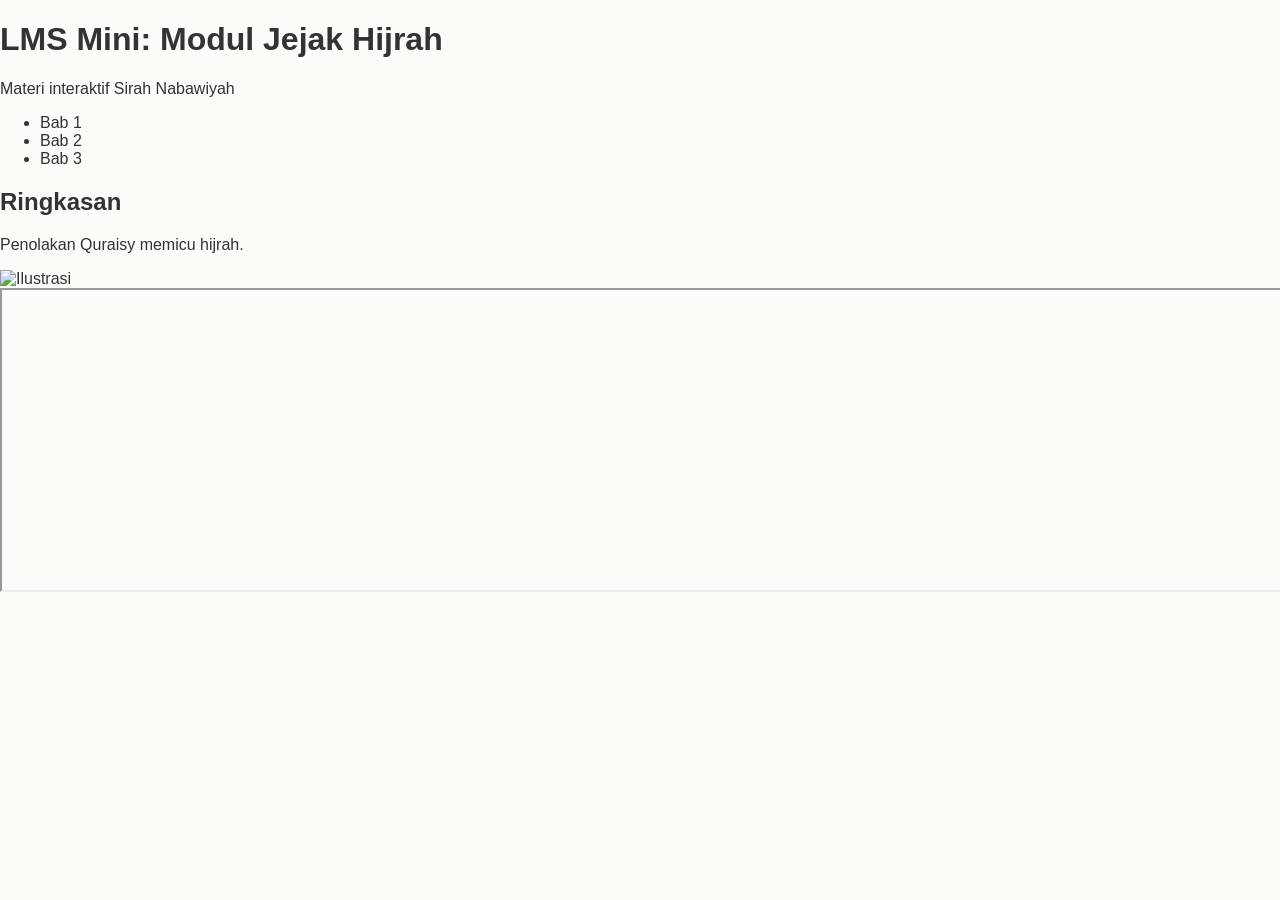
==== belajar.html @ cd25831d "Add files via upload" ====
<!DOCTYPE html>
<html lang="id">
<head>
  <meta charset="UTF-8">
  <title>LMS Mini</title>
  <link rel="stylesheet" href="style.css">
</head>

<body>

<header>
  <h1>LMS Mini: Modul Jejak Hijrah</h1>
  <p>Materi interaktif Sirah Nabawiyah</p>
</header>

<div class="lms">
  
  <!-- SIDEBAR -->
  <aside class="sidebar">
    <ul>
      <li>Bab 1</li>
      <li>Bab 2</li>
      <li>Bab 3</li>
    </ul>
  </aside>

  <!-- CONTENT -->
  <main class="content">
    <h2>Ringkasan</h2>
    <p>Penolakan Quraisy memicu hijrah.</p>

    <img src="https://i.ibb.co.com/NgXyFHXHI" alt="Ilustrasi">

    <iframe width="100%" height="300" 
    src="https://www.youtube.com/embed/QLmwC1w2bPs"></iframe>
  </main>

</div>

</body>
</html>
---- style.css ----
/* ================= ROOT WARNA ================= */
:root {
  --primary: #B8860B;
  --secondary: #2A9D8F;
  --accent: #E9C46A;
  --bg: #FDFBF7;
  --card: #FFFFFF;
  --text: #333;
}

/* ================= GLOBAL ================= */
body {
  margin: 0;
  font-family: sans-serif;
  background: var(--bg);
  color: var(--text);
}

.section {
  padding: 60px 20px;
  text-align: center;
}

/* ================= NAVBAR ================= */
.navbar {
  display: flex;
  justify-content: space-between;
  padding: 15px;
  background: var(--card);
}

.nav-links {
  display: flex;
  list-style: none;
}

.nav-links li {
  margin: 0 10px;
}

.nav-links a {
  text-decoration: none;
  color: var(--text);
}

.menu-toggle {
  display: none;
  cursor: pointer;
}

/* ================= HERO ================= */
.hero {
  display: flex;
  align-items: center;
  padding: 40px;
}

.hero img {
  width: 100%;
}

/* ================= CARD ================= */
.card-container {
  display: flex;
  gap: 20px;
  flex-wrap: wrap;
}

.card {
  background: var(--card);
  padding: 20px;
  flex: 1;
  border-radius: 10px;
}

/* ================= BUTTON ================= */
.btn {
  padding: 10px 20px;
  background: var(--primary);
  color: white;
  text-decoration: none;
  border-radius: 8px;
}

/* ================= TEAM ================= */
.team-card img {
  width: 100px;
  height: 100px;
  border-radius: 50%;
}

/* ================= MOBILE ================= */
@media (max-width:768px){
  .nav-links {
    display: none;
    flex-direction: column;
  }

  .menu-toggle {
    display: block;
  }

  .hero {
    flex-direction: column;
  }
}
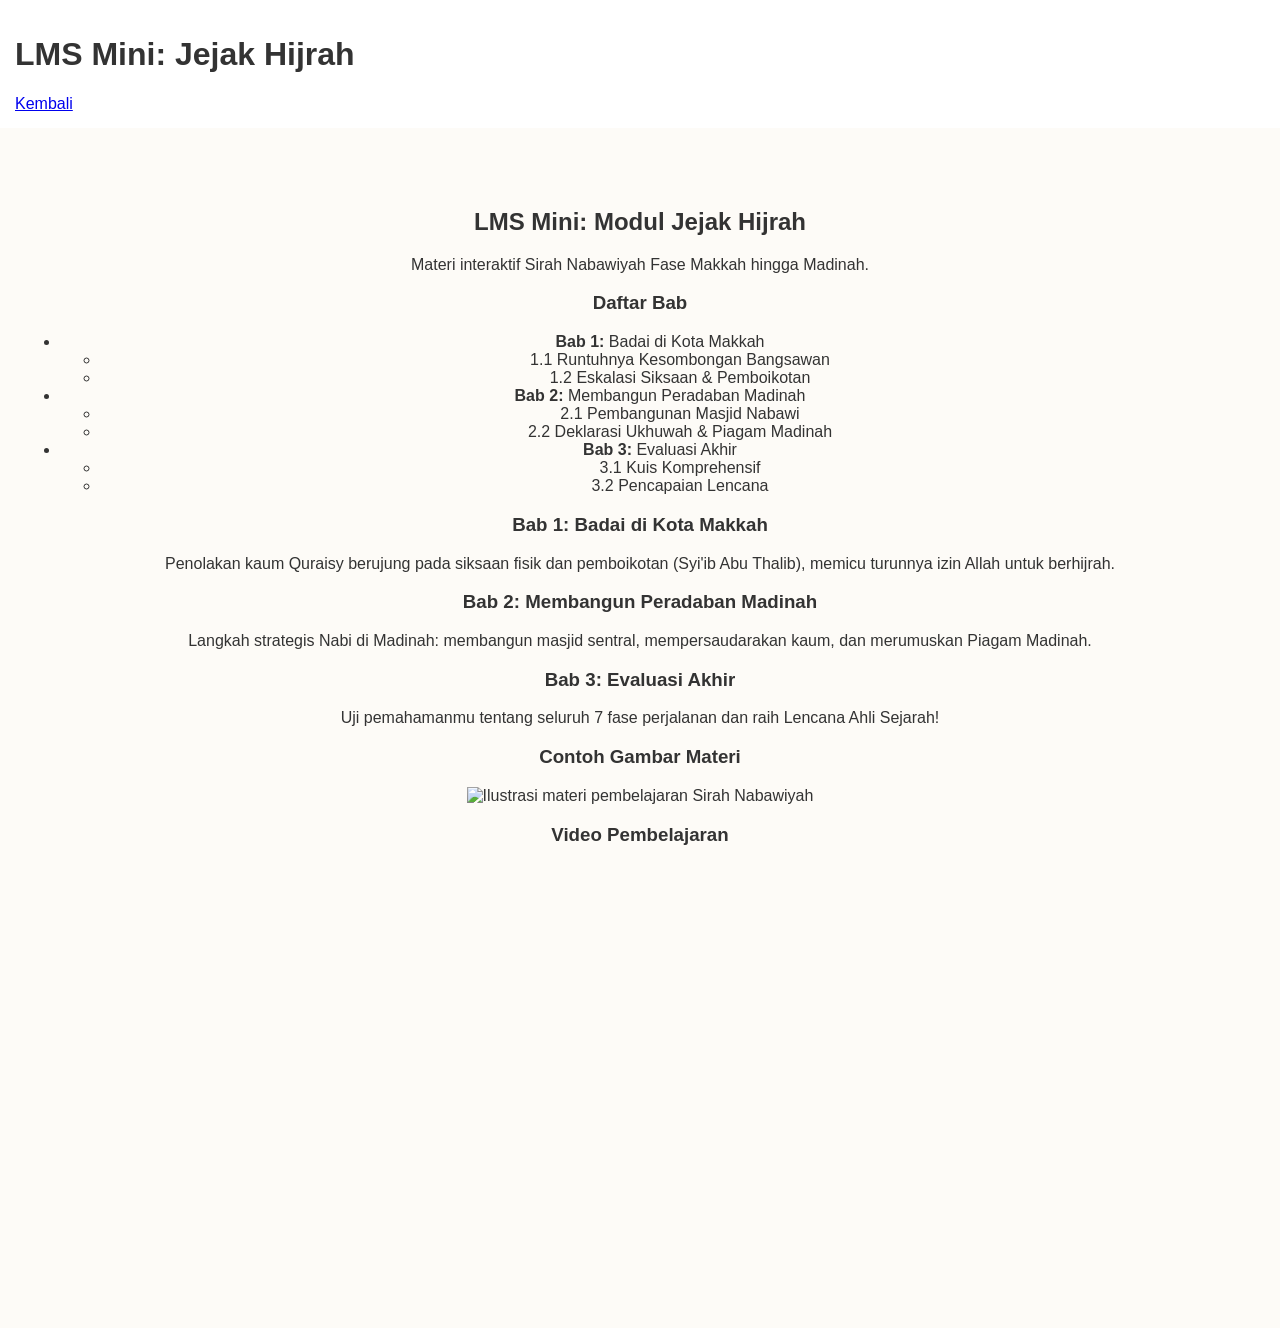
==== commit c53799f6: "Revamp LMS Mini page layout and content Updated the structure and content of the LMS Mini page, incl" ====
--- a/belajar.html
+++ b/belajar.html
@@ -2,40 +2,181 @@
 <html lang="id">
 <head>
   <meta charset="UTF-8">
-  <title>LMS Mini</title>
+  <meta name="viewport" content="width=device-width, initial-scale=1.0">
+
+  <title>LMS Mini: Modul Jejak Hijrah</title>
+
   <link rel="stylesheet" href="style.css">
 </head>
-
 <body>
 
-<header>
-  <h1>LMS Mini: Modul Jejak Hijrah</h1>
-  <p>Materi interaktif Sirah Nabawiyah</p>
-</header>
+  <!-- =========================
+       HEADER
+  ========================== -->
 
-<div class="lms">
-  
-  <!-- SIDEBAR -->
-  <aside class="sidebar">
-    <ul>
-      <li>Bab 1</li>
-      <li>Bab 2</li>
-      <li>Bab 3</li>
-    </ul>
-  </aside>
+  <header class="navbar">
+    <div class="container nav-container">
 
-  <!-- CONTENT -->
-  <main class="content">
-    <h2>Ringkasan</h2>
-    <p>Penolakan Quraisy memicu hijrah.</p>
+      <h1 class="logo">
+        LMS Mini: Jejak Hijrah
+      </h1>
 
-    <img src="https://i.ibb.co.com/NgXyFHXHI" alt="Ilustrasi">
+      <nav class="nav-menu show">
+        <a href="index.html">Kembali</a>
+      </nav>
 
-    <iframe width="100%" height="300" 
-    src="https://www.youtube.com/embed/QLmwC1w2bPs"></iframe>
-  </main>
+    </div>
+  </header>
 
-</div>
+  <!-- =========================
+       MAIN LMS
+  ========================== -->
+
+  <section class="section">
+    <div class="container">
+
+      <div class="section-title">
+        <h2>LMS Mini: Modul Jejak Hijrah</h2>
+
+        <p>
+          Materi interaktif Sirah Nabawiyah
+          Fase Makkah hingga Madinah.
+        </p>
+      </div>
+
+      <!-- Layout LMS -->
+      <div class="lms-layout">
+
+        <!-- =========================
+             SIDEBAR
+        ========================== -->
+
+        <aside class="sidebar">
+
+          <h3>Daftar Bab</h3>
+
+          <ul>
+
+            <li>
+              <strong>Bab 1:</strong>
+              Badai di Kota Makkah
+
+              <ul>
+                <li>1.1 Runtuhnya Kesombongan Bangsawan</li>
+                <li>1.2 Eskalasi Siksaan & Pemboikotan</li>
+              </ul>
+            </li>
+
+            <li>
+              <strong>Bab 2:</strong>
+              Membangun Peradaban Madinah
+
+              <ul>
+                <li>2.1 Pembangunan Masjid Nabawi</li>
+                <li>2.2 Deklarasi Ukhuwah & Piagam Madinah</li>
+              </ul>
+            </li>
+
+            <li>
+              <strong>Bab 3:</strong>
+              Evaluasi Akhir
+
+              <ul>
+                <li>3.1 Kuis Komprehensif</li>
+                <li>3.2 Pencapaian Lencana</li>
+              </ul>
+            </li>
+
+          </ul>
+
+        </aside>
+
+        <!-- =========================
+             KONTEN UTAMA
+        ========================== -->
+
+        <main class="content-area">
+
+          <!-- BAB 1 -->
+          <div class="content-card">
+
+            <h3>Bab 1: Badai di Kota Makkah</h3>
+
+            <p>
+              Penolakan kaum Quraisy berujung pada
+              siksaan fisik dan pemboikotan
+              (Syi'ib Abu Thalib), memicu turunnya
+              izin Allah untuk berhijrah.
+            </p>
+
+          </div>
+
+          <!-- BAB 2 -->
+          <div class="content-card">
+
+            <h3>Bab 2: Membangun Peradaban Madinah</h3>
+
+            <p>
+              Langkah strategis Nabi di Madinah:
+              membangun masjid sentral,
+              mempersaudarakan kaum,
+              dan merumuskan Piagam Madinah.
+            </p>
+
+          </div>
+
+          <!-- BAB 3 -->
+          <div class="content-card">
+
+            <h3>Bab 3: Evaluasi Akhir</h3>
+
+            <p>
+              Uji pemahamanmu tentang seluruh
+              7 fase perjalanan dan raih
+              Lencana Ahli Sejarah!
+            </p>
+
+          </div>
+
+          <!-- GAMBAR -->
+          <div class="content-card">
+
+            <h3>Contoh Gambar Materi</h3>
+
+            <div class="image-wrapper">
+              <img
+                src="https://i.ibb.co.com/NgXyFHXHI"
+                alt="Ilustrasi materi pembelajaran Sirah Nabawiyah"
+                class="responsive-image"
+              />
+            </div>
+
+          </div>
+
+          <!-- VIDEO / EMBED -->
+          <div class="content-card">
+
+            <h3>Video Pembelajaran</h3>
+
+            <iframe
+              width="100%"
+              height="400"
+              src="https://www.youtube.com/embed/QLmwC1w2bPs"
+              title="Video Pembelajaran"
+              frameborder="0"
+              allowfullscreen>
+            </iframe>
+
+          </div>
+
+        </main>
+
+      </div>
+
+    </div>
+  </section>
+
+  <script src="script.js"></script>
 
 </body>
-</html>+</html>
